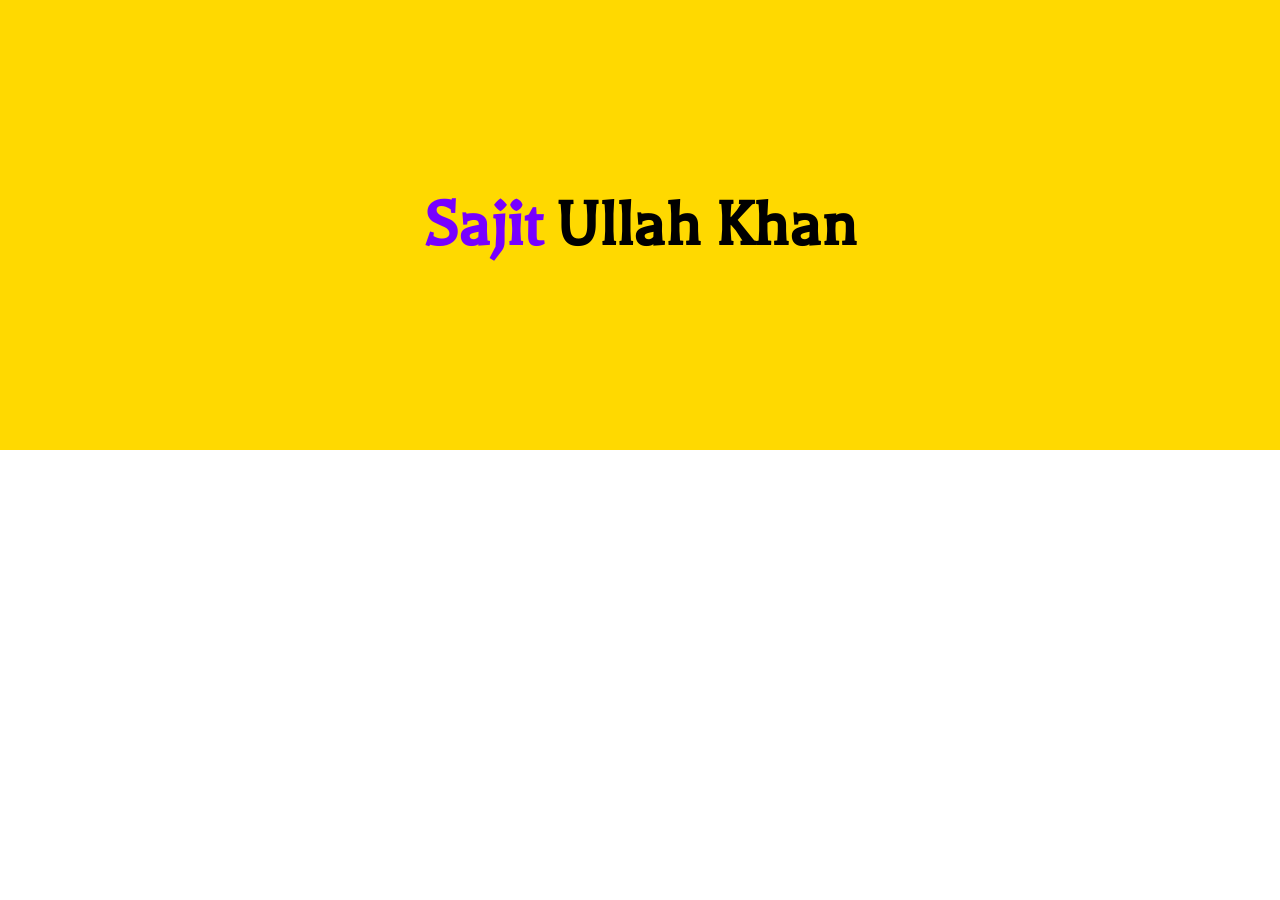
==== header.html @ 67953ed0 "Initial commit" ====
<!DOCTYPE html>
<html lang="en">

<head>
    <meta charset="UTF-8">
    <meta name="viewport" content="width=device-width, initial-scale=1.0">
    <title>Header</title>
    <link href="https://fonts.googleapis.com/css2?family=Lobster&family=Pacifico&display=swap" rel="stylesheet">
    <link href="https://fonts.googleapis.com/css2?family=Balthazar&family=Lobster&family=Pacifico&display=swap" rel="stylesheet">
    <link rel="stylesheet" href="header.css">
</head>

<body>
    <header>
        <div id="right" class="side">
            <h1 class="text">
                <span class="fanse">Sajit</span> Ullah Khan
            </h1>
        </div>
        <div id="left" class="side">
            <h1 class="text">
                <span class="fanse">Sifat</span> Ullah Khan
            </h1>
        </div>
    </header>


    <script>
        let mouseMove = e => {
            let p = e.clientX / window.innerWidth * 100;
            right.style.width = `${p}%`;
        }
        document.onmousemove = e => mouseMove(e);
        
    </script>
</body>

</html>
---- header.css ----
*{
    margin: 0;
    padding: 0;
}

.side .text{
    color: rgb(0, 0, 0);
    font-family: 'Balthazar', serif;
    font-size: 70px;
    margin: 0px 15vmax;
    width: 70vmax;
    text-align: center;
}

.side{
    height: 50vmin;
    width: 100%;
    
    display: grid;
    place-items: center;
    
    overflow: hidden;
    position: absolute;
}
#right{
    z-index: 2;
    background-color: rgb(255, 217, 0);
}
#left{
    background-color: rgb(119, 0, 255);
}
#left > .text{
    color: white;
}
.fanse{
    font-family: 'Balthazar', serif;
}
#left > .text .fanse{
    color: rgb(255, 196, 0);
}
#right > .text .fanse{
    color: rgb(119, 0, 255);
}
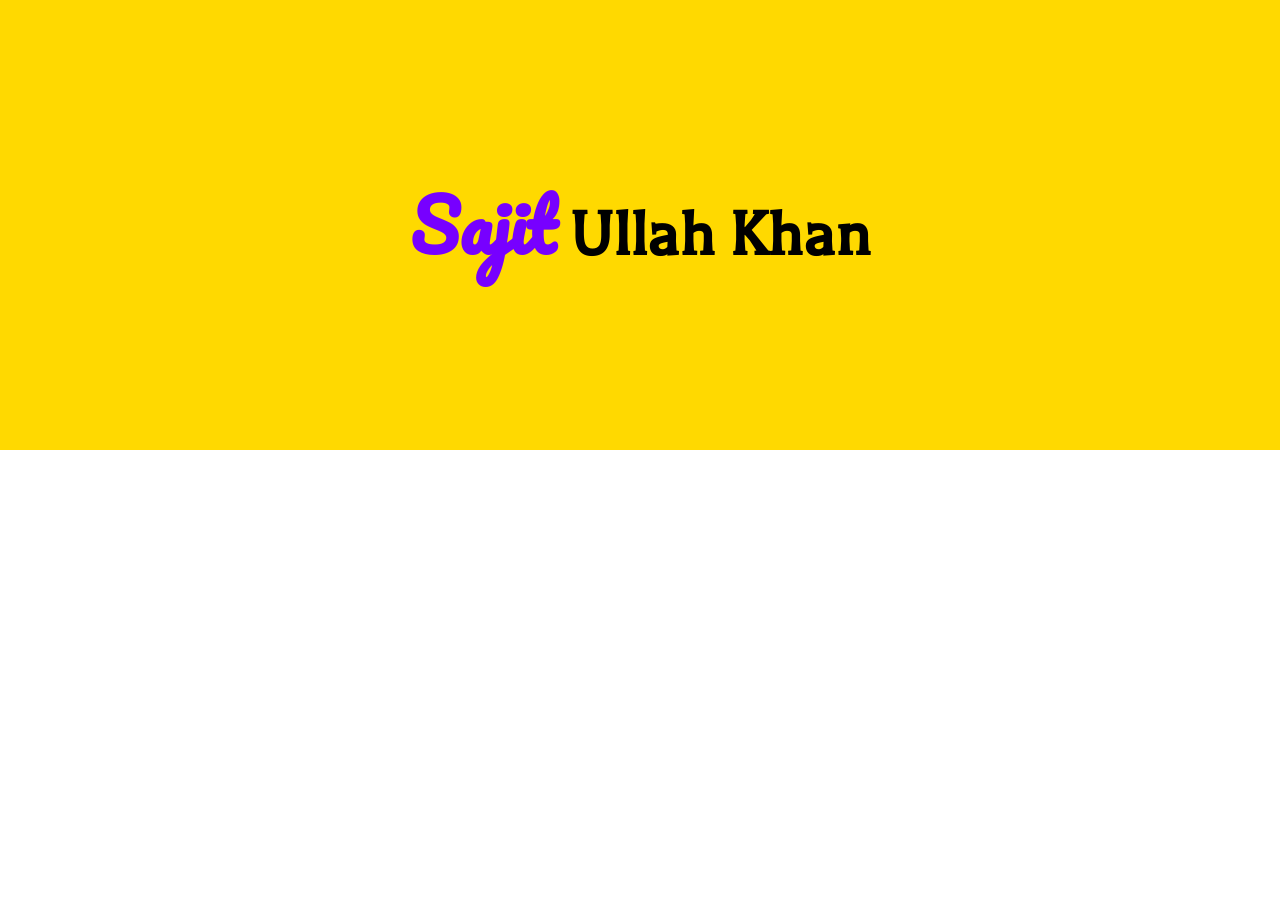
==== commit 4943022f: "moved javascript code from the html file to script.js file" ====
--- a/header.html
+++ b/header.html
@@ -7,32 +7,25 @@
     <title>Header</title>
     <link href="https://fonts.googleapis.com/css2?family=Lobster&family=Pacifico&display=swap" rel="stylesheet">
     <link href="https://fonts.googleapis.com/css2?family=Balthazar&family=Lobster&family=Pacifico&display=swap" rel="stylesheet">
+    <link href="https://fonts.googleapis.com/css2?family=Balthazar&family=Dancing+Script:wght@700&family=Lobster&family=Pacifico&display=swap" rel="stylesheet">
     <link rel="stylesheet" href="header.css">
 </head>
 
 <body>
-    <header>
+    <header id="head">
         <div id="right" class="side">
             <h1 class="text">
-                <span class="fanse">Sajit</span> Ullah Khan
+                <span class="fancy">Sajit</span> Ullah Khan
             </h1>
         </div>
         <div id="left" class="side">
             <h1 class="text">
-                <span class="fanse">Sifat</span> Ullah Khan
+                <span class="fancy">Sifat</span> Ullah Khan
             </h1>
         </div>
     </header>
 
-
-    <script>
-        let mouseMove = e => {
-            let p = e.clientX / window.innerWidth * 100;
-            right.style.width = `${p}%`;
-        }
-        document.onmousemove = e => mouseMove(e);
-        
-    </script>
+    <script src="script.js"></script>
 </body>
 
 </html>
--- a/header.css
+++ b/header.css
@@ -26,18 +26,23 @@
     z-index: 2;
     background-color: rgb(255, 217, 0);
 }
+
 #left{
     background-color: rgb(119, 0, 255);
 }
+
 #left > .text{
     color: white;
 }
-.fanse{
-    font-family: 'Balthazar', serif;
+
+.fancy{
+    font-family: 'Pacifico', cursive;
 }
-#left > .text .fanse{
+
+#left > .text .fancy{
     color: rgb(255, 196, 0);
 }
-#right > .text .fanse{
+
+#right > .text .fancy{
     color: rgb(119, 0, 255);
 }
